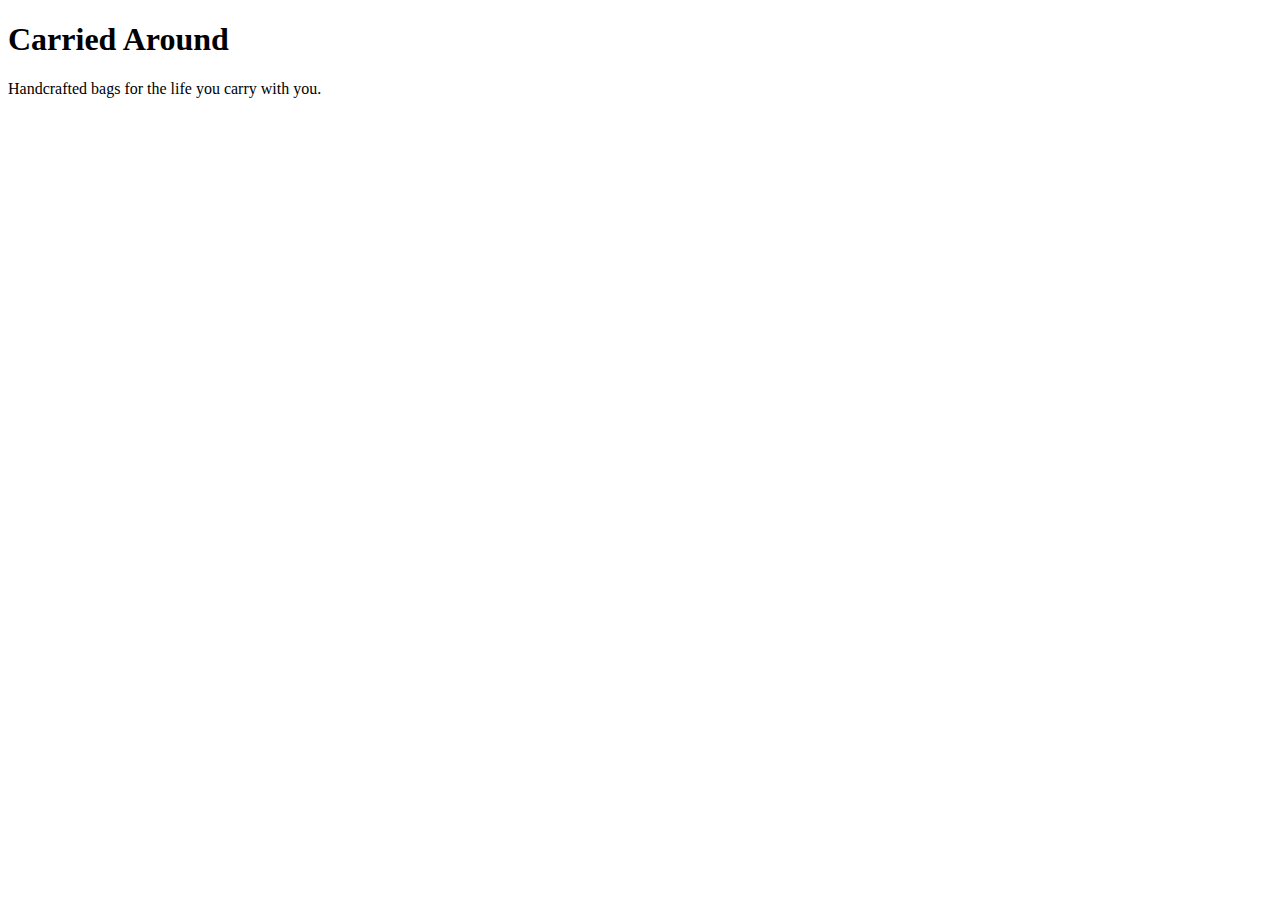
==== unit_1/index.html @ f8cb7148 "Syncing my Respository" ====
<!DOCTYPE html>
<html>
<head>
	<title>"Carried Around"</title>
	<link rel="stylesheet" type="text/css" href="css/style.css">
	<body>
		<h1>Carried Around</h1>
		<p>Handcrafted bags for the life you carry with you.</p>
	</body>
</head>
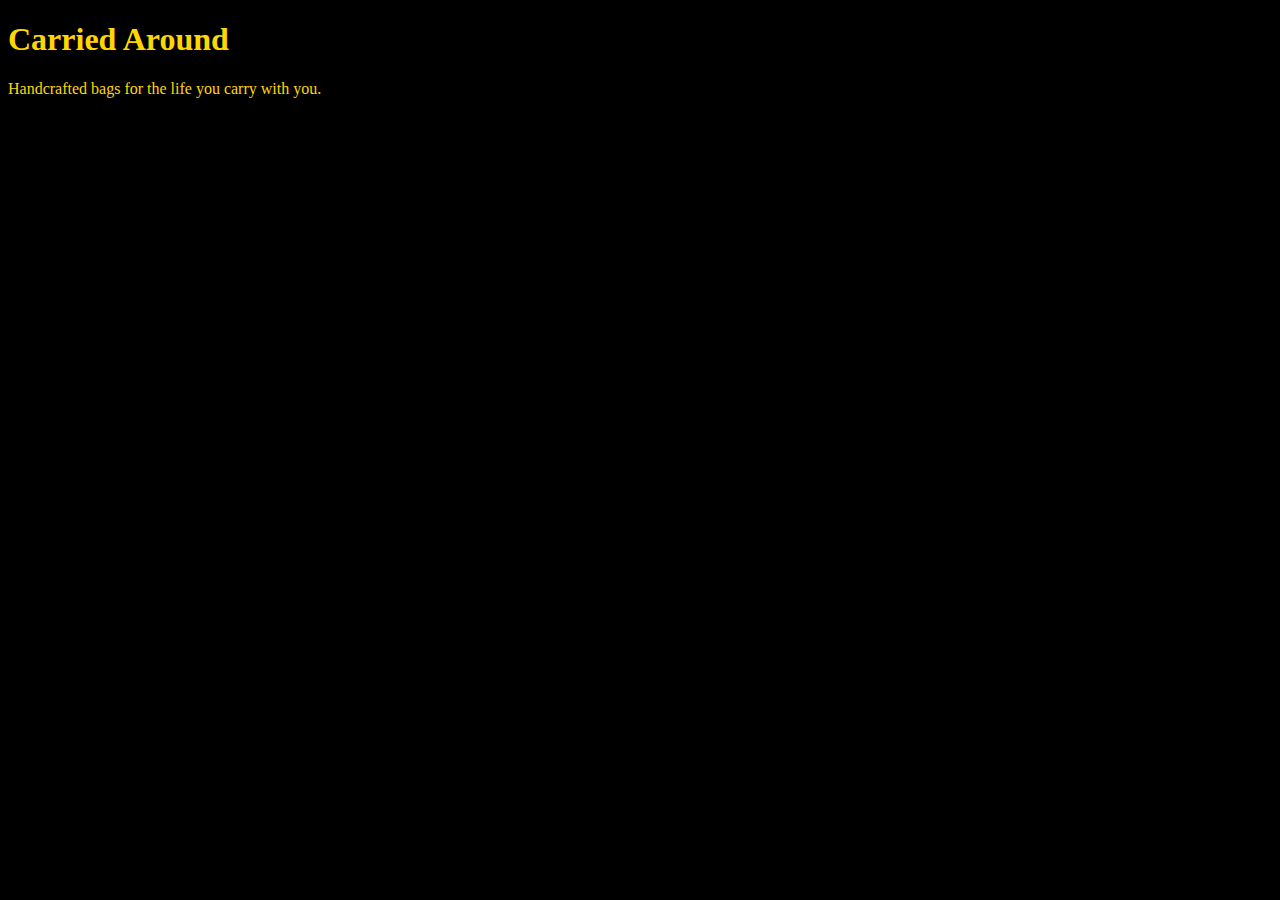
==== commit 29092a29: "Update index.html" ====
--- a/unit_1/index.html
+++ b/unit_1/index.html
@@ -2,9 +2,8 @@
 <html>
 <head>
 	<title>"Carried Around"</title>
-	<link rel="stylesheet" type="text/css" href="css/style.css">
+	<link rel="stylesheet" type="text/css" href="CSS/style.css">
 	<body>
 		<h1>Carried Around</h1>
 		<p>Handcrafted bags for the life you carry with you.</p>
-	</body>
-</head>+	</body>--- a/unit_1/CSS/style.css
+++ b/unit_1/CSS/style.css
@@ -0,0 +1,6 @@
+body {
+	background-color: black;
+}
+h1, p {
+	color: gold;
+}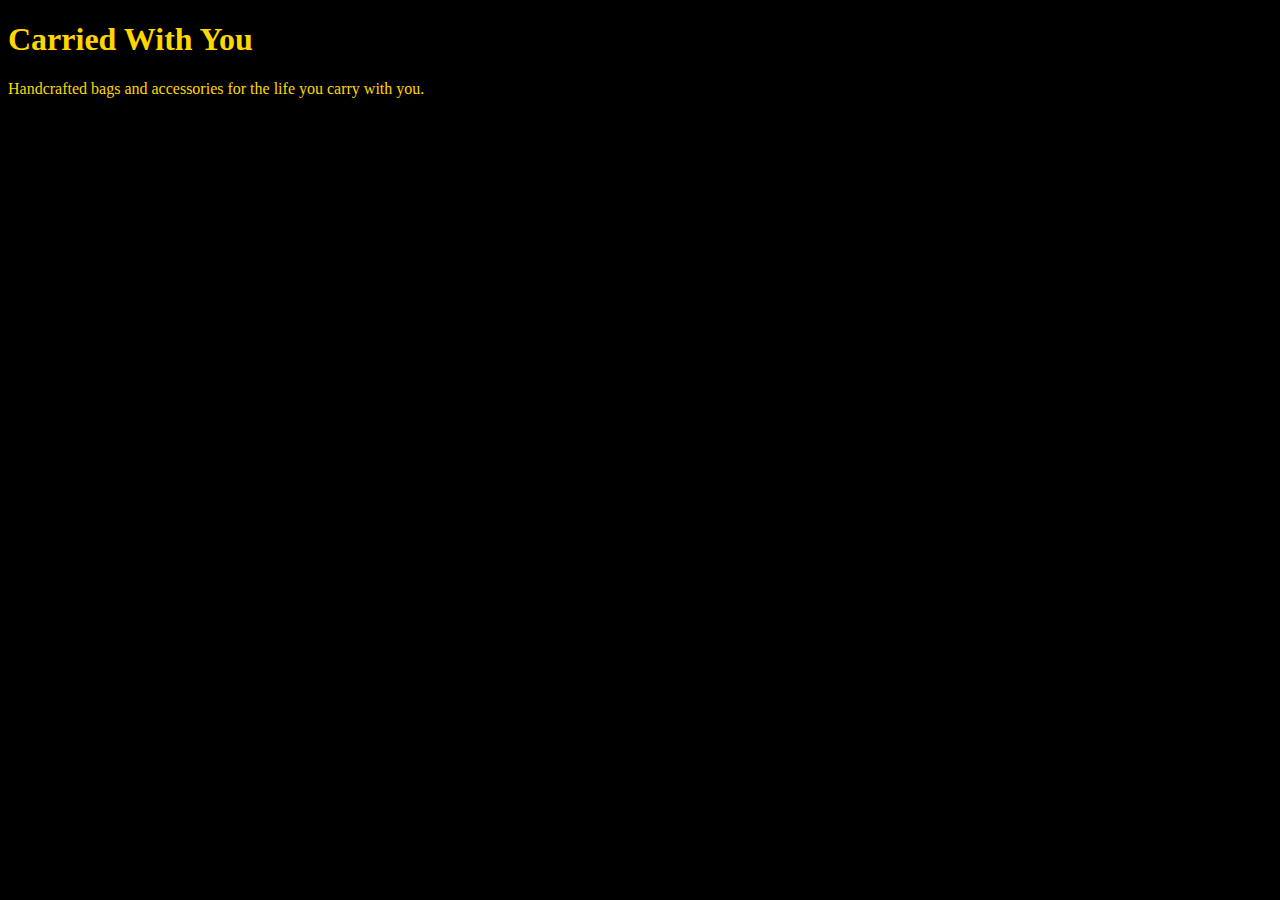
==== commit 09c3e43f: "Update index.html" ====
--- a/unit_1/index.html
+++ b/unit_1/index.html
@@ -1,9 +1,9 @@
 <!DOCTYPE html>
 <html>
 <head>
-	<title>"Carried Around"</title>
+	<title>"Carried With You"</title>
 	<link rel="stylesheet" type="text/css" href="CSS/style.css">
 	<body>
-		<h1>Carried Around</h1>
-		<p>Handcrafted bags for the life you carry with you.</p>
+		<h1>Carried With You</h1>
+		<p>Handcrafted bags and accessories for the life you carry with you.</p>
 	</body>